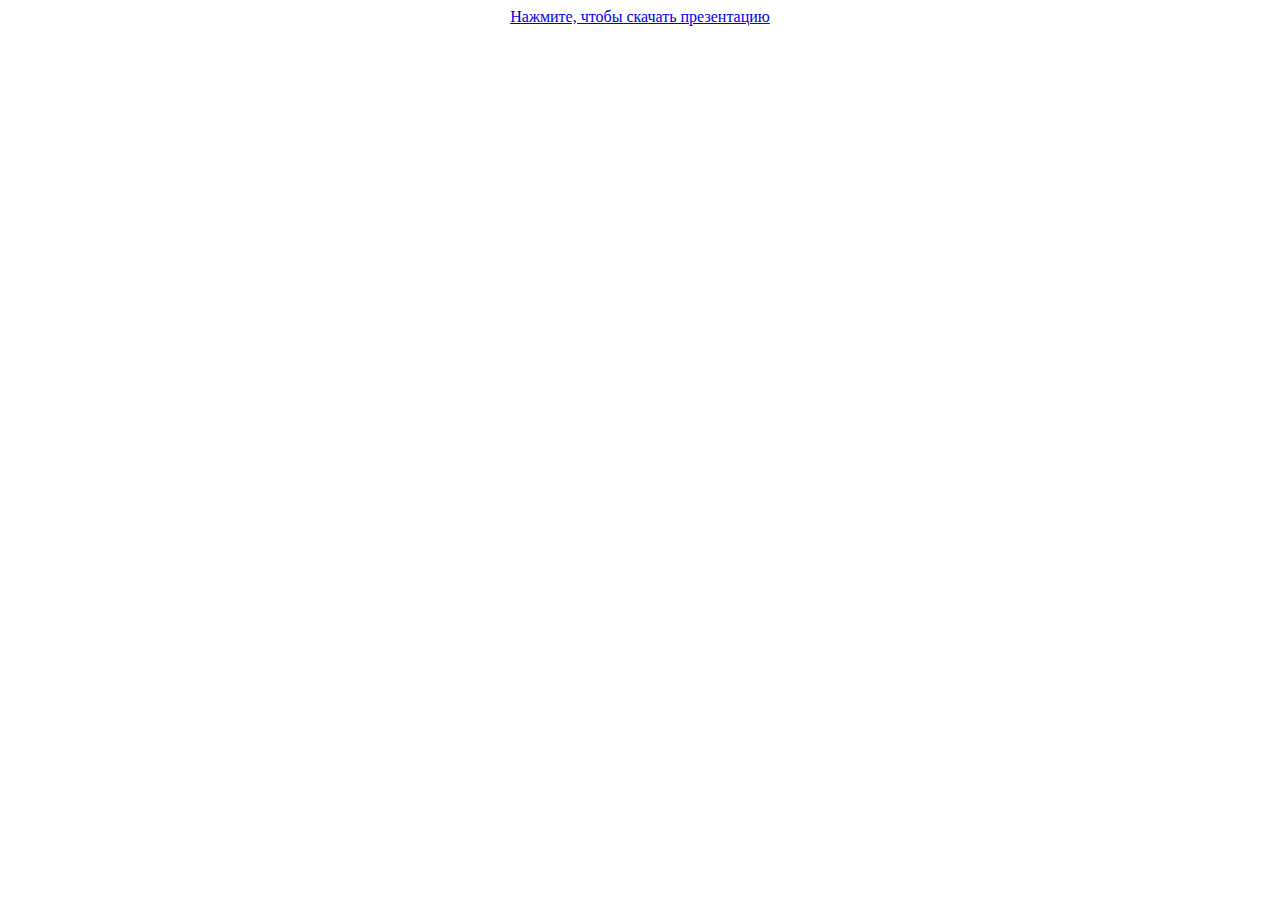
==== dzG.html @ fb6640d1 "Add files via upload" ====
﻿<!DOCTYPE html>
<html lang="en">
<head>
    <meta charset="UTF-8">
    <title>Скачать дз по географии</title>
</head>
<body>
    <center><a de=download href="dzG.pdf">Нажмите, чтобы скачать презентацию</a></center>
</body>
</html>
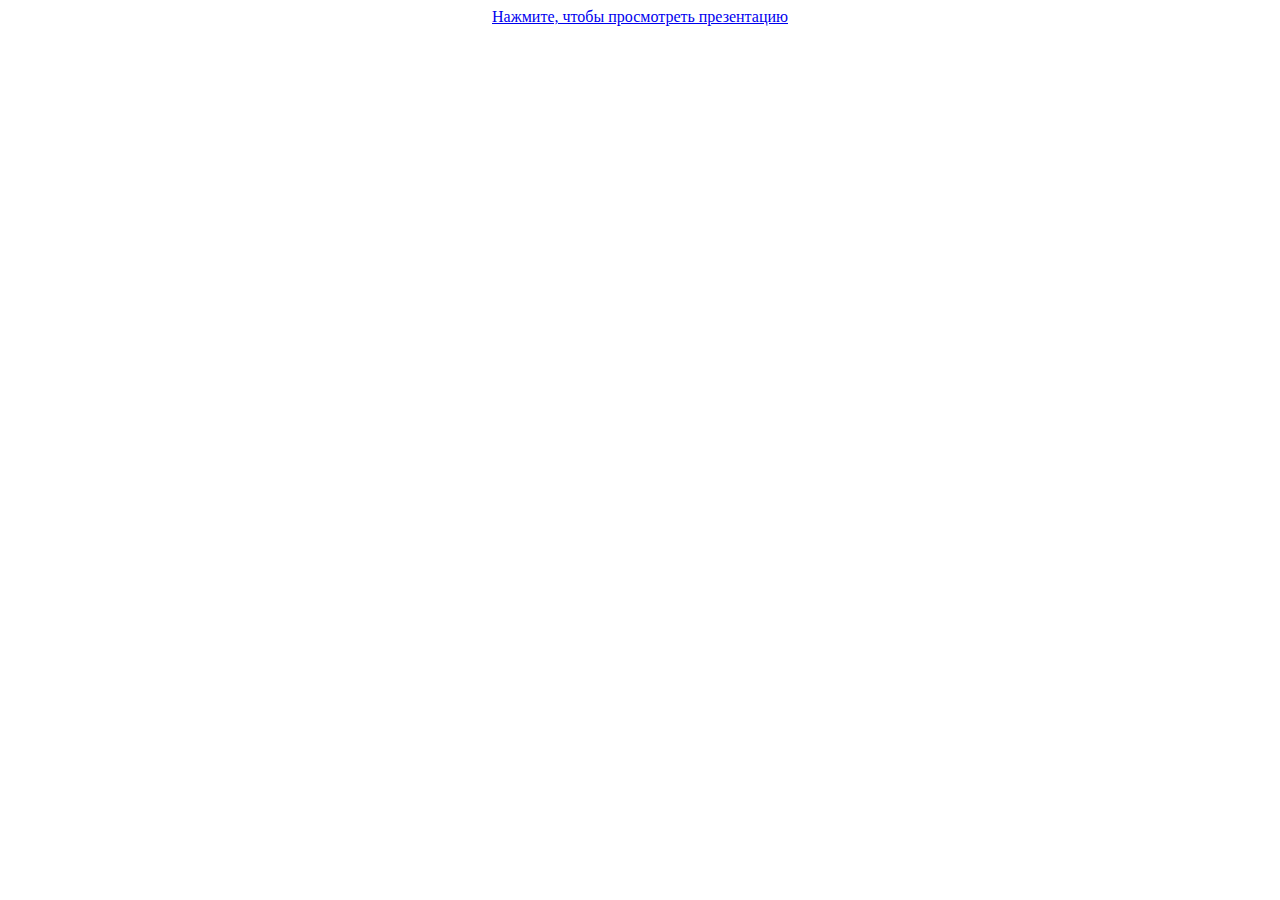
==== commit ba0ae9ed: "Update dzG.html" ====
--- a/dzG.html
+++ b/dzG.html
@@ -5,6 +5,6 @@
     <title>Скачать дз по географии</title>
 </head>
 <body>
-    <center><a de=download href="dzG.pdf">Нажмите, чтобы скачать презентацию</a></center>
+    <center><a de=download href="dzG.pdf">Нажмите, чтобы просмотреть презентацию</a></center>
 </body>
-</html>+</html>
